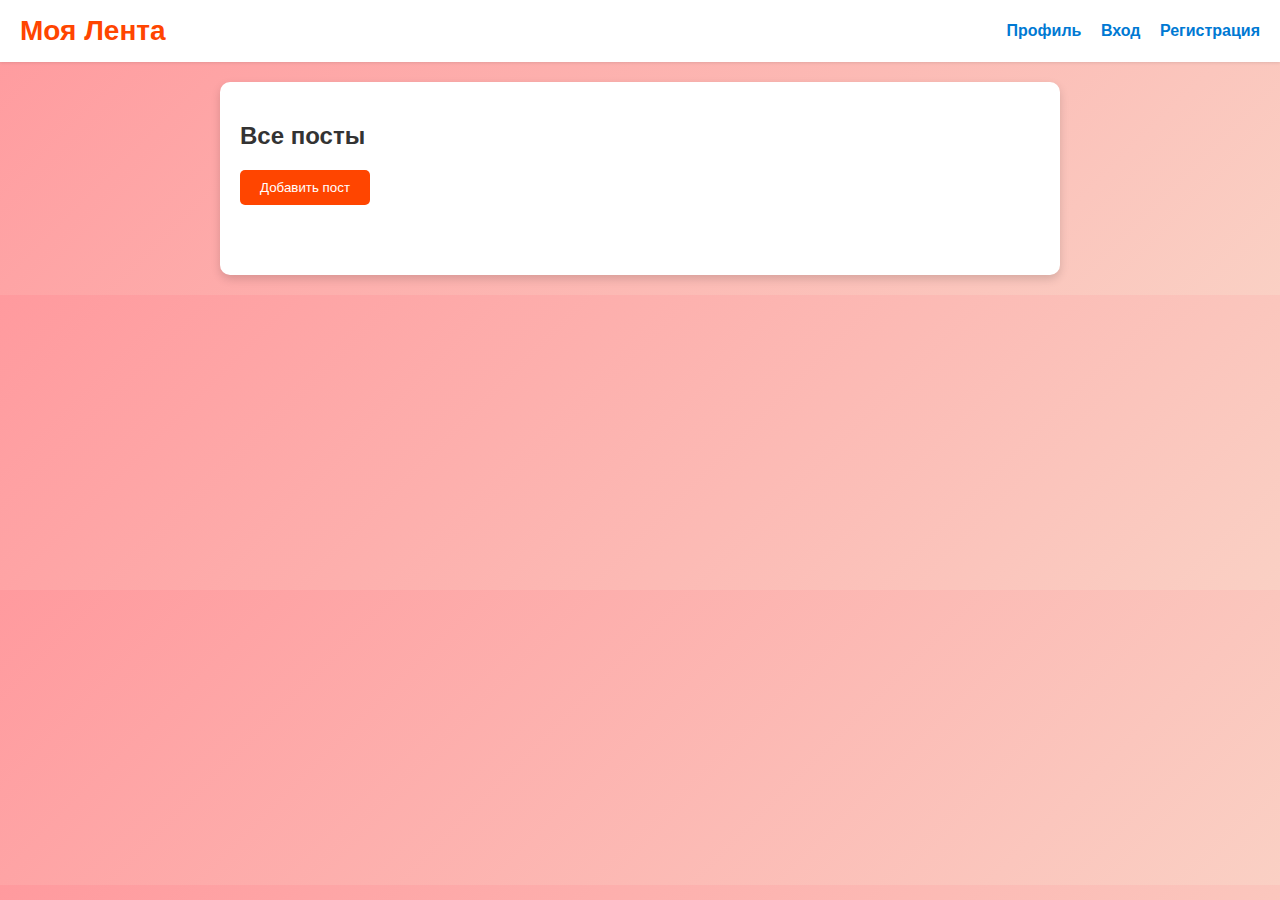
==== src/frontend/index.html @ e7a0effc "add some things" ====
<!DOCTYPE html>
<html lang="ru">
<head>
  <meta charset="UTF-8">
  <title>Главная - Все посты</title>
  <link rel="stylesheet" href="style.css">
</head>
<body>
  <header>
    <h1>Моя Лента</h1>
    <nav>
      <a href="profile.html">Профиль</a>
      <a href="login.html">Вход</a>
      <a href="register.html">Регистрация</a>
    </nav>
  </header>
  <main>
    <section class="posts-section">
      <h2>Все посты</h2>
      <button id="openModalBtn" class="btn">Добавить пост</button>
      <div id="postsContainer">
        <!-- Посты будут загружаться сюда -->
      </div>
    </section>
  </main>

  <!-- Модальное окно для добавления поста -->
  <div id="modal" class="modal">
    <div class="modal-content">
      <span id="closeModal" class="close">&times;</span>
      <h2>Новый пост</h2>
      <form id="postForm">
        <input type="text" id="postTitle" placeholder="Заголовок" required>
        <textarea id="postContent" placeholder="Содержание" required></textarea>
        <input type="text" id="postCategory" placeholder="Категория" required>
        <input type="text" id="postTags" placeholder="Теги (через запятую)">
        <input type="text" id="postImageUrl" placeholder="Ссылка на изображение (опционально)">
        <button type="submit">Добавить пост</button>
      </form>
    </div>
  </div>

  <script src="main.js"></script>
  <script>
    // Открытие/закрытие модального окна
    const modal = document.getElementById("modal");
    const openModalBtn = document.getElementById("openModalBtn");
    const closeModal = document.getElementById("closeModal");

    openModalBtn.addEventListener("click", () => {
      modal.style.display = "block";
    });
    closeModal.addEventListener("click", () => {
      modal.style.display = "none";
    });
    // Закрытие окна при клике вне контента
    window.addEventListener("click", (e) => {
      if (e.target === modal) {
        modal.style.display = "none";
      }
    });

    // Загрузка постов и обработка формы остаются аналогичными
    document.addEventListener("DOMContentLoaded", () => {
      getAllPosts();

      const postForm = document.getElementById("postForm");
      postForm.addEventListener("submit", async (e) => {
        e.preventDefault();
        const title = document.getElementById("postTitle").value.trim();
        const content = document.getElementById("postContent").value.trim();
        const category = document.getElementById("postCategory").value.trim();
        const tagsInput = document.getElementById("postTags").value.trim();
        const imageUrl = document.getElementById("postImageUrl").value.trim();
        const tags = tagsInput ? tagsInput.split(",").map(tag => tag.trim()).filter(tag => tag) : [];
        
        if (title && content && category) {
          await createPost({ title, content, category, tags, image_url: imageUrl || null });
          postForm.reset();
          modal.style.display = "none"; // Закрываем модальное окно после создания поста
          getAllPosts();
        } else {
          alert("Заполните обязательные поля: заголовок, содержание и категорию.");
        }
      });
    });
  </script>
</body>
</html>
---- src/frontend/style.css ----
/* Общие стили остаются прежними */
body {
    margin: 0;
    font-family: Arial, sans-serif;
    background: linear-gradient(135deg, #ff9a9e 0%, #fad0c4 100%);
    color: #333;
  }
  
  header {
    background-color: #fff;
    padding: 15px 20px;
    box-shadow: 0 1px 3px rgba(0,0,0,0.1);
    display: flex;
    flex-wrap: wrap;
    justify-content: space-between;
    align-items: center;
  }
  
  header h1 {
    margin: 0;
    font-size: 28px;
    color: #ff4500;
  }
  
  nav a {
    margin-left: 15px;
    text-decoration: none;
    color: #0079d3;
    font-weight: bold;
  }
  
  nav a:hover {
    text-decoration: underline;
  }
  
  main {
    max-width: 800px;
    margin: 20px auto;
    background-color: #fff;
    padding: 20px;
    border-radius: 10px;
    box-shadow: 0 4px 10px rgba(0,0,0,0.15);
  }
  
  .posts-section {
    margin-bottom: 30px;
  }
  
  .btn {
    display: inline-block;
    padding: 10px 20px;
    background-color: #ff4500;
    color: #fff;
    border: none;
    border-radius: 5px;
    cursor: pointer;
    margin-bottom: 20px;
  }
  
  .btn:hover {
    background-color: #e03d00;
  }
  
  /* Модальное окно */
  .modal {
    display: none; /* Скрыто по умолчанию */
    position: fixed;
    z-index: 1;
    left: 0;
    top: 0;
    width: 100%;
    height: 100%;
    overflow: auto;
    background-color: rgba(0,0,0,0.5); /* Полупрозрачный фон */
  }
  
  .modal-content {
    background-color: #fefefe;
    margin: 10% auto; /* Центрирование окна */
    padding: 20px;
    border: 1px solid #888;
    width: 80%;
    max-width: 500px;
    border-radius: 10px;
    position: relative;
  }
  
  /* Кнопка закрытия модального окна */
  .close {
    color: #aaa;
    position: absolute;
    right: 15px;
    top: 10px;
    font-size: 28px;
    font-weight: bold;
    cursor: pointer;
  }
  
  .close:hover,
  .close:focus {
    color: black;
  }
  
  /* Остальные стили для форм и карточек постов */
  form input[type="text"],
  form input[type="password"],
  form textarea {
    width: 100%;
    padding: 10px;
    margin: 8px 0;
    border: 1px solid #ccc;
    border-radius: 5px;
  }
  
  form button {
    width: 100%;
    padding: 10px;
    background-color: #ff4500;
    color: #fff;
    border: none;
    border-radius: 5px;
    cursor: pointer;
  }
  
  form button:hover {
    background-color: #e03d00;
  }
  
  .post-card {
    background: #fff;
    padding: 15px;
    border-radius: 8px;
    margin-bottom: 15px;
    box-shadow: 0 1px 3px rgba(0,0,0,0.1);
  }
  
  .post-card h3 {
    margin: 0 0 5px;
    color: #ff4500;
  }
  
  .post-card p {
    margin: 0 0 10px;
    line-height: 1.4;
  }
  
  .post-card img {
    max-width: 100%;
    border-radius: 5px;
    margin-top: 10px;
  }
  
  .avatar {
    width: 100px;
    height: 100px;
    border-radius: 50%;
    object-fit: cover;
    margin-top: 10px;
  }
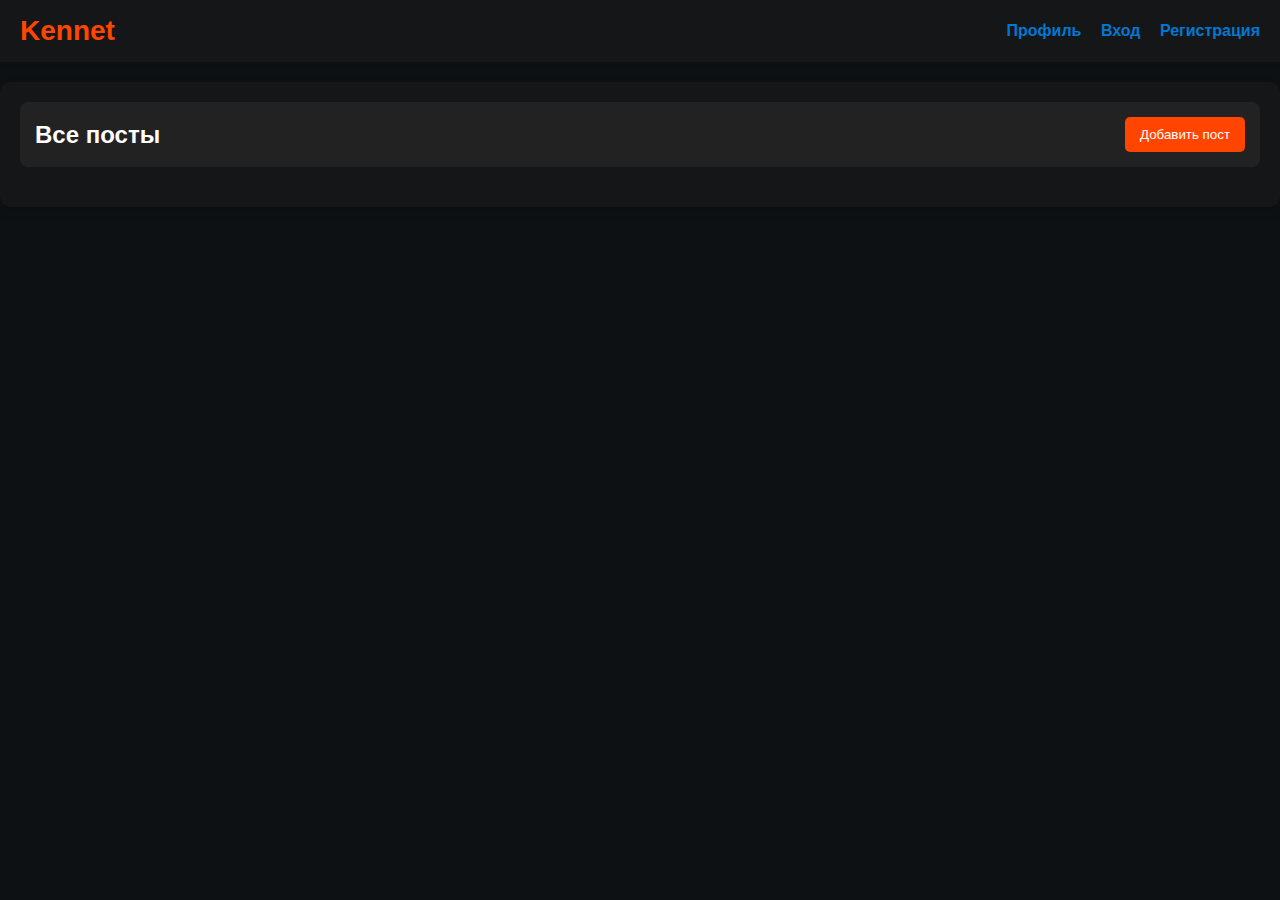
==== commit 8674af72: "MOOOOOREEEE" ====
--- a/src/frontend/index.html
+++ b/src/frontend/index.html
@@ -7,7 +7,7 @@
 </head>
 <body>
   <header>
-    <h1>Моя Лента</h1>
+    <h1>Kennet</h1>
     <nav>
       <a href="profile.html">Профиль</a>
       <a href="login.html">Вход</a>
@@ -15,13 +15,13 @@
     </nav>
   </header>
   <main>
-    <section class="posts-section">
+    <div class="header-container">
       <h2>Все посты</h2>
       <button id="openModalBtn" class="btn">Добавить пост</button>
-      <div id="postsContainer">
-        <!-- Посты будут загружаться сюда -->
-      </div>
-    </section>
+    </div>
+    <div id="postContainer">
+      <!-- Посты будут загружаться сюда -->
+    </div>
   </main>
 
   <!-- Модальное окно для добавления поста -->
@@ -30,18 +30,37 @@
       <span id="closeModal" class="close">&times;</span>
       <h2>Новый пост</h2>
       <form id="postForm">
+        <input type="text" id="postUser" placeholder="Пользователь" required>
         <input type="text" id="postTitle" placeholder="Заголовок" required>
         <textarea id="postContent" placeholder="Содержание" required></textarea>
         <input type="text" id="postCategory" placeholder="Категория" required>
         <input type="text" id="postTags" placeholder="Теги (через запятую)">
-        <input type="text" id="postImageUrl" placeholder="Ссылка на изображение (опционально)">
+        <!--<input type="text" id="postImageUrl"> -->
+        <!--<input type="file" id="postMedia" accept="image/*,video/*", placeholder="Изображение (опционально)"</input> -->
+        <div class="file-upload">
+          <!-- Скрытый input для загрузки файла -->
+          <input type="file" id="fileInput" accept="image/*,video/*">
+          <!-- Кастомная кнопка для выбора файла -->
+          <label for="fileInput" class="custom-file-label">Выберите файл</label>
+          <!-- Блок для предпросмотра файла -->
+          <div id="filePreview" class="file-preview"></div>
+        </div>
         <button type="submit">Добавить пост</button>
       </form>
     </div>
   </div>
 
-  <script src="main.js"></script>
+  <script src="api.js"></script>
   <script>
+    document.addEventListener("DOMContentLoaded", () => {
+    const postContainer = document.getElementById("postContainer");
+      if (postContainer) {
+          console.log("postContainer найден!");
+      } else {
+          console.error("postContainer не найден!");
+      }
+    });
+
     // Открытие/закрытие модального окна
     const modal = document.getElementById("modal");
     const openModalBtn = document.getElementById("openModalBtn");
@@ -67,15 +86,16 @@
       const postForm = document.getElementById("postForm");
       postForm.addEventListener("submit", async (e) => {
         e.preventDefault();
+        const username = document.getElementById("postUser").value.trim()
         const title = document.getElementById("postTitle").value.trim();
         const content = document.getElementById("postContent").value.trim();
         const category = document.getElementById("postCategory").value.trim();
         const tagsInput = document.getElementById("postTags").value.trim();
         const imageUrl = document.getElementById("postImageUrl").value.trim();
         const tags = tagsInput ? tagsInput.split(",").map(tag => tag.trim()).filter(tag => tag) : [];
-        
+
         if (title && content && category) {
-          await createPost({ title, content, category, tags, image_url: imageUrl || null });
+          await createPost({ title, username, content, category, tags, image_url: imageUrl || null });
           postForm.reset();
           modal.style.display = "none"; // Закрываем модальное окно после создания поста
           getAllPosts();
@@ -86,4 +106,4 @@
     });
   </script>
 </body>
-</html>
+</html>--- a/src/frontend/style.css
+++ b/src/frontend/style.css
@@ -1,160 +1,302 @@
 /* Общие стили остаются прежними */
 body {
-    margin: 0;
-    font-family: Arial, sans-serif;
-    background: linear-gradient(135deg, #ff9a9e 0%, #fad0c4 100%);
-    color: #333;
-  }
-  
-  header {
-    background-color: #fff;
-    padding: 15px 20px;
-    box-shadow: 0 1px 3px rgba(0,0,0,0.1);
-    display: flex;
-    flex-wrap: wrap;
-    justify-content: space-between;
-    align-items: center;
-  }
-  
-  header h1 {
-    margin: 0;
-    font-size: 28px;
-    color: #ff4500;
-  }
-  
-  nav a {
-    margin-left: 15px;
-    text-decoration: none;
-    color: #0079d3;
-    font-weight: bold;
-  }
-  
-  nav a:hover {
-    text-decoration: underline;
-  }
-  
-  main {
-    max-width: 800px;
-    margin: 20px auto;
-    background-color: #fff;
-    padding: 20px;
-    border-radius: 10px;
-    box-shadow: 0 4px 10px rgba(0,0,0,0.15);
-  }
-  
-  .posts-section {
-    margin-bottom: 30px;
-  }
-  
-  .btn {
-    display: inline-block;
-    padding: 10px 20px;
-    background-color: #ff4500;
-    color: #fff;
-    border: none;
-    border-radius: 5px;
-    cursor: pointer;
-    margin-bottom: 20px;
-  }
-  
-  .btn:hover {
-    background-color: #e03d00;
-  }
-  
-  /* Модальное окно */
-  .modal {
-    display: none; /* Скрыто по умолчанию */
-    position: fixed;
-    z-index: 1;
-    left: 0;
-    top: 0;
-    width: 100%;
-    height: 100%;
-    overflow: auto;
-    background-color: rgba(0,0,0,0.5); /* Полупрозрачный фон */
-  }
-  
-  .modal-content {
-    background-color: #fefefe;
-    margin: 10% auto; /* Центрирование окна */
-    padding: 20px;
-    border: 1px solid #888;
-    width: 80%;
-    max-width: 500px;
-    border-radius: 10px;
-    position: relative;
-  }
-  
-  /* Кнопка закрытия модального окна */
-  .close {
-    color: #aaa;
-    position: absolute;
-    right: 15px;
-    top: 10px;
-    font-size: 28px;
-    font-weight: bold;
-    cursor: pointer;
-  }
-  
-  .close:hover,
-  .close:focus {
-    color: black;
-  }
-  
-  /* Остальные стили для форм и карточек постов */
-  form input[type="text"],
-  form input[type="password"],
-  form textarea {
-    width: 100%;
-    padding: 10px;
-    margin: 8px 0;
-    border: 1px solid #ccc;
-    border-radius: 5px;
-  }
-  
-  form button {
-    width: 100%;
-    padding: 10px;
-    background-color: #ff4500;
-    color: #fff;
-    border: none;
-    border-radius: 5px;
-    cursor: pointer;
-  }
-  
-  form button:hover {
-    background-color: #e03d00;
-  }
-  
-  .post-card {
-    background: #fff;
-    padding: 15px;
-    border-radius: 8px;
-    margin-bottom: 15px;
-    box-shadow: 0 1px 3px rgba(0,0,0,0.1);
-  }
-  
-  .post-card h3 {
-    margin: 0 0 5px;
-    color: #ff4500;
-  }
-  
-  .post-card p {
-    margin: 0 0 10px;
-    line-height: 1.4;
-  }
-  
-  .post-card img {
-    max-width: 100%;
-    border-radius: 5px;
-    margin-top: 10px;
-  }
-  
-  .avatar {
-    width: 100px;
-    height: 100px;
-    border-radius: 50%;
-    object-fit: cover;
-    margin-top: 10px;
-  }
-  +  margin: 0;
+  font-family: Arial, sans-serif;
+  background: #0E1113;
+  color: #971818;
+}
+
+header {
+  background-color: #141617;
+  padding: 15px 20px;
+  box-shadow: 0 1px 3px rgba(0,0,0,0.1);
+  display: flex;
+  flex-wrap: wrap;
+  justify-content: space-between;
+  align-items: center;
+}
+
+header h1 {
+  margin: 0;
+  font-size: 28px;
+  color: #ff4500;
+}
+
+nav a {
+  margin-left: 15px;
+  text-decoration: none;
+  color: #0079d3;
+  font-weight: bold;
+}
+
+nav a:hover {
+  text-decoration: underline;
+}
+
+main {
+  max-width: 1800px;
+  margin: 20px auto;
+  background-color: #141617;
+  padding: 20px;
+  border-radius: 10px;
+  box-shadow: 0 4px 10px rgba(0,0,0,0.15);
+}
+
+.posts-section {
+  margin-bottom: 30px;
+}
+
+.btn {
+  display: inline-block;
+  padding: 10px 20px;
+  background-color: #ff4500;
+  color: #fff;
+  border: none;
+  border-radius: 5px;
+  cursor: pointer;
+}
+
+.btn:hover {
+  background-color: #e03d00;
+}
+
+/* Модальное окно */
+.modal {
+  display: none; /* Скрыто по умолчанию */
+  position: fixed;
+  z-index: 1;
+  left: 0;
+  top: 0;
+  width: 100%;
+  height: 100%;
+  overflow: auto;
+  background-color: rgba(0,0,0,0.5); /* Полупрозрачный фон */
+}
+
+.modal-content {
+  background-color: #141617;
+  margin: 10% auto; /* Центрирование окна */
+  padding: 20px;
+  border: 1px solid #888;
+  width: 80%;
+  max-width: 500px;
+  border-radius: 10px;
+  position: relative;
+}
+
+/* Кнопка закрытия модального окна */
+.close {
+  color: #aaa;
+  position: absolute;
+  right: 15px;
+  top: 10px;
+  font-size: 28px;
+  font-weight: bold;
+  cursor: pointer;
+}
+
+.close:hover,
+.close:focus {
+  color: black;
+}
+
+/* Остальные стили для форм и карточек постов */
+form input[type="text"],
+form input[type="password"],
+form textarea {
+  width: 96%;
+  padding: 10px;
+  margin: 8px 0;
+  border: 1px solid #ccc;
+  border-radius: 5px;
+}
+
+form button {
+  width: 100%;
+  padding: 10px;
+  background-color: #ff4500;
+  color: #fff;
+  border: none;
+  border-radius: 5px;
+  cursor: pointer;
+}
+
+form button:hover {
+  background-color: #e03d00;
+}
+
+.post-card {
+  background: #fff;
+  padding: 15px;
+  border-radius: 8px;
+  margin-bottom: 15px;
+  box-shadow: 0 1px 3px rgba(0,0,0,0.1);
+}
+
+.post-card h3 {
+  margin: 0 0 5px;
+  color: #ff4500;
+}
+
+.post-card p {
+  margin: 0 0 10px;
+  line-height: 1.4;
+}
+
+.post-card img {
+  max-width: 100%;
+  border-radius: 5px;
+  margin-top: 10px;
+}
+
+.avatar {
+  width: 100px;
+  height: 100px;
+  border-radius: 50%;
+  object-fit: cover;
+  margin-top: 10px;
+}
+
+.by-text {
+  font-size: 80%;
+}
+/*
+.post {
+  background: #141617;
+  border-radius: 12px;
+  box-shadow: 0 4px 8px rgba(0, 0, 0, 0.1);
+  padding: 16px;
+  margin: 16px 0;
+  transition: transform 0.2s ease-in-out;
+}
+*/
+
+/*
+.post:hover {
+  transform: translateY(-5px);
+}
+*/
+
+.post h3 {
+  margin: 0;
+  color: #ff0000;
+}
+
+.post p {
+  color: #ffffff;
+  line-height: 1.5;
+}
+
+.post small {
+  display: block;
+  margin-top: 8px;
+  color: #888;
+}
+
+#postContainer {
+  display: flex !important;
+  flex-direction: column !important;
+  gap: 16px;
+  align-items: center;
+  width: 100%;
+}
+
+.post {
+  background: #222;
+  padding: 16px;
+  border-radius: 12px;
+  width: 90%;
+  max-width: 2000px;
+  color: white;
+}
+
+.post {
+    width: 96%;
+}
+
+input, textarea {
+  background-color: #141617; /* Темный фон */
+  color: #fff; /* Белый текст */
+  border: 1px solid #555; /* Серый контур */
+  padding: 10px;
+  border-radius: 5px;
+}
+
+input::placeholder, textarea::placeholder {
+  color: #bbb; /* Серый цвет для плейсхолдера */
+}
+
+input:focus, textarea:focus {
+  outline: none;
+  border-color: #ff4500; /* Оранжевая рамка при фокусе */
+}
+
+.header-container {
+  display: flex;
+  justify-content: space-between;
+  align-items: center;
+  background-color: #222; /* Фон */
+  padding: 15px;
+  border-radius: 8px;
+  margin-bottom: 20px;
+}
+
+.header-container h2 {
+  margin: 0;
+  color: #fff;
+}
+
+.header-container .btn {
+  background-color: #ff4500;
+  color: #fff;
+  border: none;
+  padding: 10px 15px;
+  border-radius: 5px;
+  cursor: pointer;
+}
+
+.header-container .btn:hover {
+  background-color: #e03e00;
+}
+
+.file-upload {
+  position: relative;
+  display: inline-block;
+  margin: 20px 0;
+}
+
+/* Скрываем стандартный input */
+.file-upload input[type="file"] {
+  opacity: 0;
+  position: absolute;
+  left: 0;
+  top: 0;
+  width: 100%;
+  height: 100%;
+  z-index: 2;
+  cursor: pointer;
+}
+
+/* Кастомная кнопка для выбора файла */
+.custom-file-label {
+  display: inline-block;
+  background-color: #ff4500;
+  color: #fff;
+  padding: 10px 20px;
+  border-radius: 5px;
+  cursor: pointer;
+}
+
+/* Предпросмотр файла */
+.file-preview {
+  margin-top: 10px;
+  text-align: center;
+}
+
+.file-preview img,
+.file-preview video {
+  max-width: 100%;
+  max-height: 300px;
+  border: 1px solid #ccc;
+  border-radius: 5px;
+}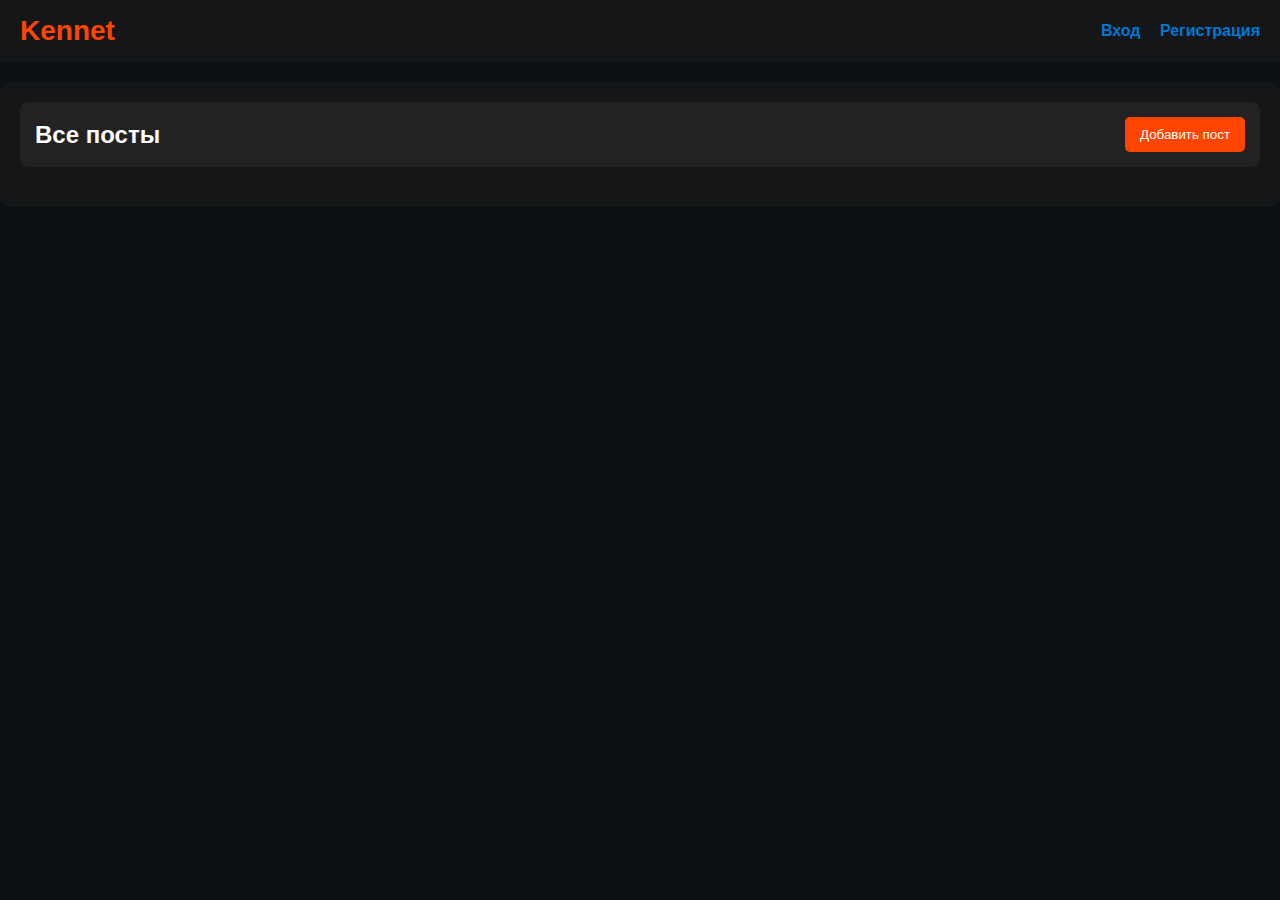
==== commit c8713e89: "123" ====
--- a/src/frontend/index.html
+++ b/src/frontend/index.html
@@ -8,8 +8,7 @@
 <body>
   <header>
     <h1>Kennet</h1>
-    <nav>
-      <a href="profile.html">Профиль</a>
+    <nav id="navLinks">
       <a href="login.html">Вход</a>
       <a href="register.html">Регистрация</a>
     </nav>
@@ -37,20 +36,12 @@
         <input type="text" id="postTags" placeholder="Теги (через запятую)">
         <!--<input type="text" id="postImageUrl"> -->
         <!--<input type="file" id="postMedia" accept="image/*,video/*", placeholder="Изображение (опционально)"</input> -->
-        <div class="file-upload">
-          <!-- Скрытый input для загрузки файла -->
-          <input type="file" id="fileInput" accept="image/*,video/*">
-          <!-- Кастомная кнопка для выбора файла -->
-          <label for="fileInput" class="custom-file-label">Выберите файл</label>
-          <!-- Блок для предпросмотра файла -->
-          <div id="filePreview" class="file-preview"></div>
-        </div>
         <button type="submit">Добавить пост</button>
       </form>
     </div>
   </div>
 
-  <script src="api.js"></script>
+  <script src="main.js"></script>
   <script>
     document.addEventListener("DOMContentLoaded", () => {
     const postContainer = document.getElementById("postContainer");
@@ -91,7 +82,8 @@
         const content = document.getElementById("postContent").value.trim();
         const category = document.getElementById("postCategory").value.trim();
         const tagsInput = document.getElementById("postTags").value.trim();
-        const imageUrl = document.getElementById("postImageUrl").value.trim();
+        // const imageUrl = document.getElementById("postImageUrl").value.trim();
+        const imageUrl = null;
         const tags = tagsInput ? tagsInput.split(",").map(tag => tag.trim()).filter(tag => tag) : [];
 
         if (title && content && category) {
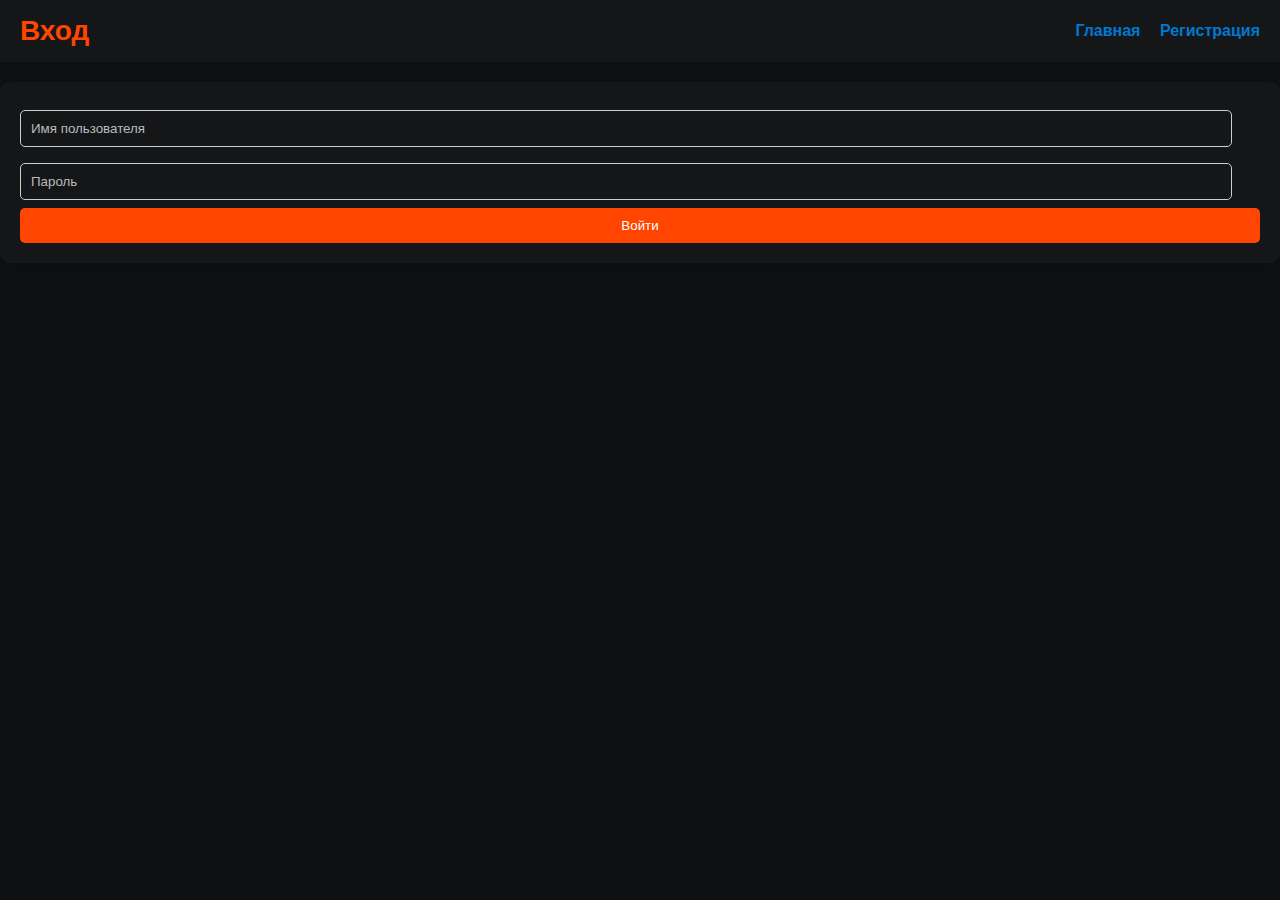
==== commit 64ea1675: "123123" ====
--- a/src/frontend/index.html
+++ b/src/frontend/index.html
@@ -29,7 +29,7 @@
       <span id="closeModal" class="close">&times;</span>
       <h2>Новый пост</h2>
       <form id="postForm">
-        <input type="text" id="postUser" placeholder="Пользователь" required>
+        <input type="text" id="postUser" placeholder="Пользователь" readonly>
         <input type="text" id="postTitle" placeholder="Заголовок" required>
         <textarea id="postContent" placeholder="Содержание" required></textarea>
         <input type="text" id="postCategory" placeholder="Категория" required>
@@ -74,9 +74,26 @@
     document.addEventListener("DOMContentLoaded", () => {
       getAllPosts();
 
+      const storedUser = localStorage.getItem("userId");
+  
+      // Проверяем, если пользователь не найден, перенаправляем на страницу входа
+      if (!storedUser) {
+        window.location.href = "login.html";
+        return;
+      }
+
+      // Устанавливаем значение поля формы для создания поста
+      const postUserInput = document.getElementById("postUser");
+      if (postUserInput) {
+        postUserInput.value = storedUser;
+      }
+
+
+
       const postForm = document.getElementById("postForm");
       postForm.addEventListener("submit", async (e) => {
         e.preventDefault();
+
         const username = document.getElementById("postUser").value.trim()
         const title = document.getElementById("postTitle").value.trim();
         const content = document.getElementById("postContent").value.trim();
@@ -85,6 +102,9 @@
         // const imageUrl = document.getElementById("postImageUrl").value.trim();
         const imageUrl = null;
         const tags = tagsInput ? tagsInput.split(",").map(tag => tag.trim()).filter(tag => tag) : [];
+
+        const storedUser = localStorage.getItem("userId");
+
 
         if (title && content && category) {
           await createPost({ title, username, content, category, tags, image_url: imageUrl || null });
@@ -95,6 +115,18 @@
           alert("Заполните обязательные поля: заголовок, содержание и категорию.");
         }
       });
+
+      const token = localStorage.getItem("my_access_token");
+      const navLinks = document.getElementById("navLinks");
+
+      if (token) {
+        navLinks.innerHTML = `<a href="profile.html">Профиль</a>`;
+      } else {
+        navLinks.innerHTML = `
+          <a href="login.html">Вход</a>
+          <a href="register.html">Регистрация</a>
+        `;
+      }
     });
   </script>
 </body>
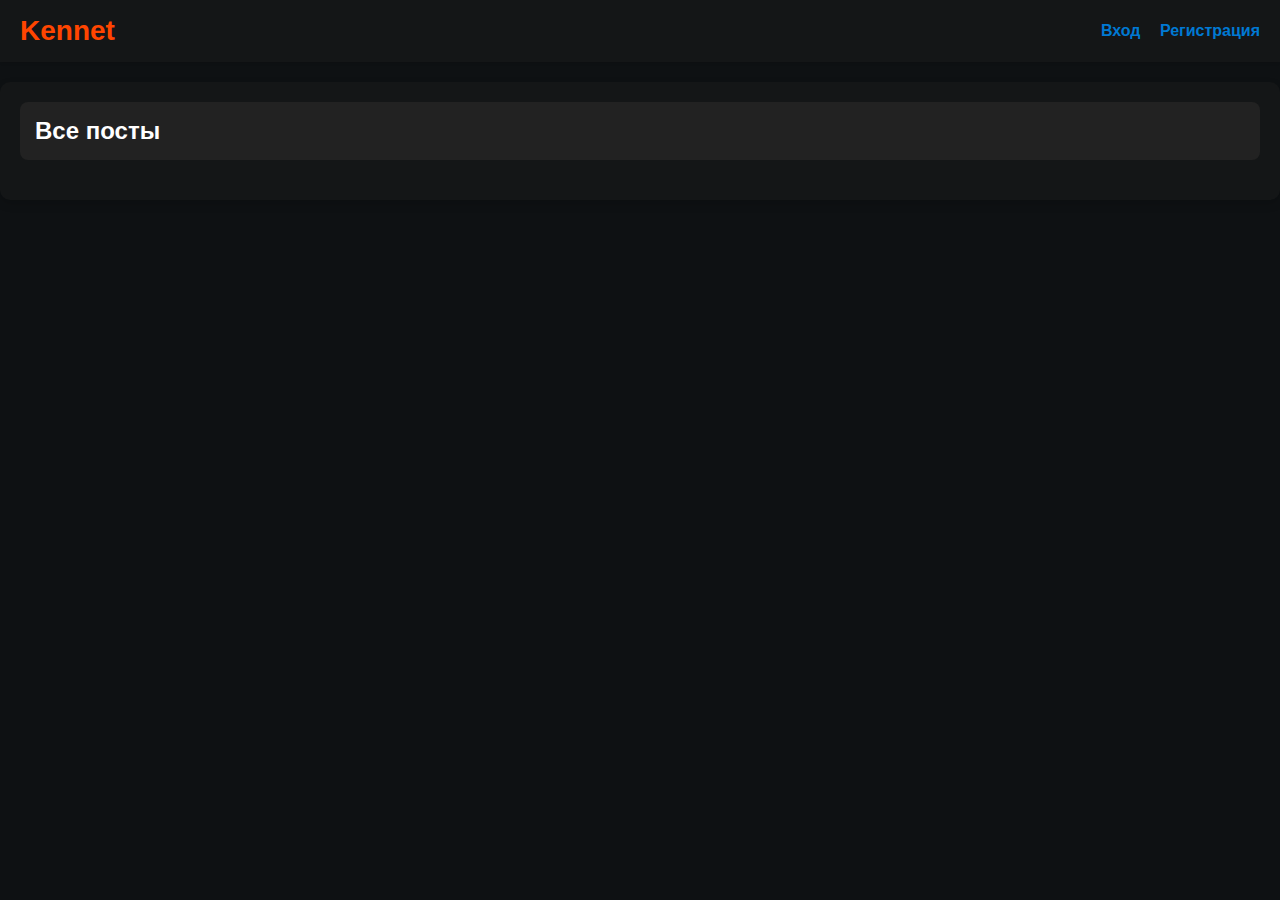
==== commit 296a6320: "13131313" ====
--- a/src/frontend/index.html
+++ b/src/frontend/index.html
@@ -75,13 +75,9 @@
       getAllPosts();
 
       const storedUser = localStorage.getItem("userId");
-  
-      // Проверяем, если пользователь не найден, перенаправляем на страницу входа
-      if (!storedUser) {
-        window.location.href = "login.html";
-        return;
-      }
-
+      if (!storedUser && openModalBtn) {
+        openModalBtn.style.display = "none"; // Скрываем кнопку
+    }
       // Устанавливаем значение поля формы для создания поста
       const postUserInput = document.getElementById("postUser");
       if (postUserInput) {
--- a/src/frontend/style.css
+++ b/src/frontend/style.css
@@ -3,7 +3,7 @@
   margin: 0;
   font-family: Arial, sans-serif;
   background: #0E1113;
-  color: #971818;
+  color: #ff4500;
 }
 
 header {
@@ -41,6 +41,7 @@
   border-radius: 10px;
   box-shadow: 0 4px 10px rgba(0,0,0,0.15);
 }
+
 
 .posts-section {
   margin-bottom: 30px;
@@ -104,7 +105,7 @@
 form input[type="text"],
 form input[type="password"],
 form textarea {
-  width: 96%;
+  width: 92.5%;
   padding: 10px;
   margin: 8px 0;
   border: 1px solid #ccc;
